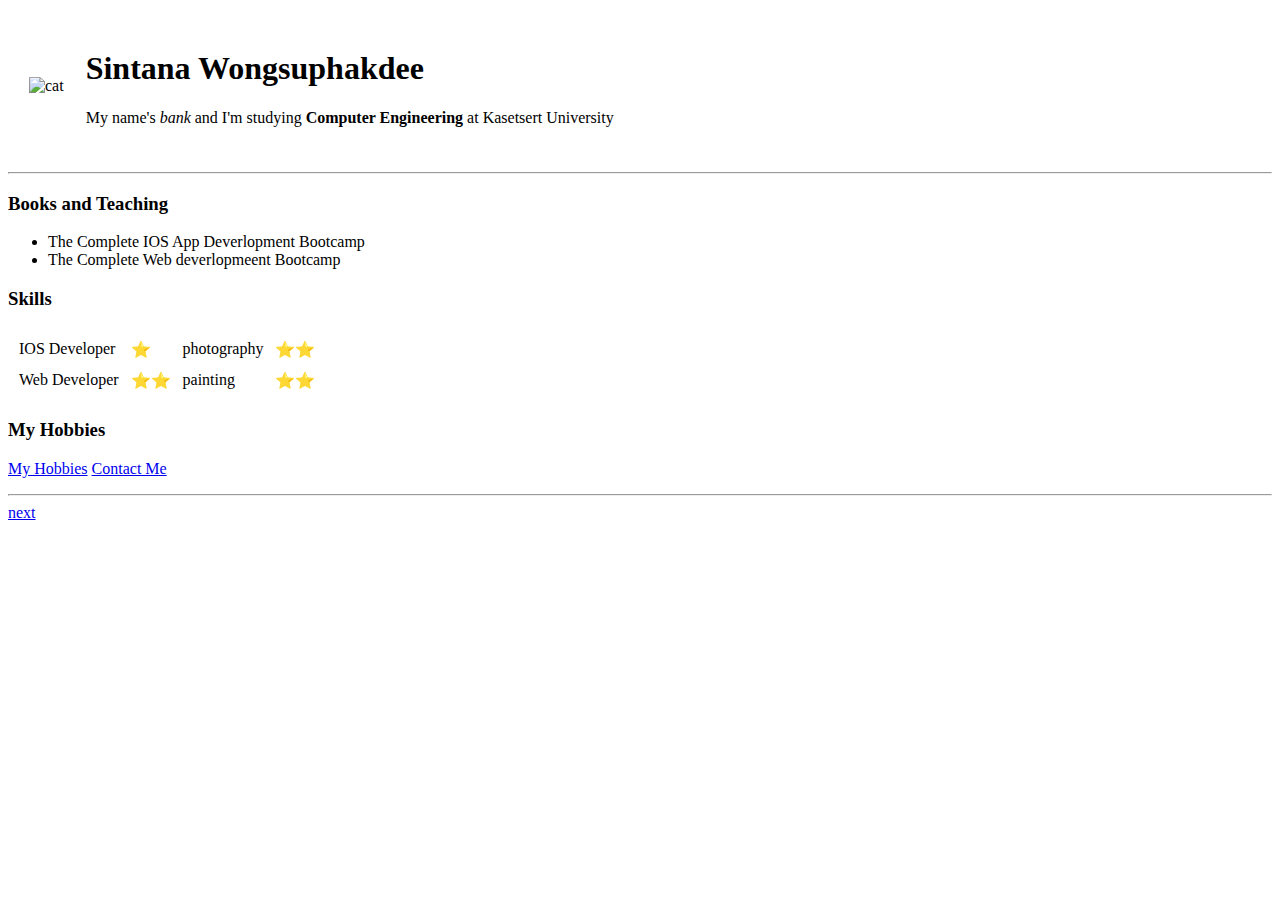
==== index.html @ aa48c0d2 "add new website" ====
<!DOCTYPE html>
<html lang="en">
<head>
    <meta charset="UTF-8">
    <meta http-equiv="X-UA-Compatible" content="IE=edge">
    <meta name="viewport" content="width=device-width, initial-scale=1.0">
    <title>Bank's Personal Site</title>
</head>
<body>
    <main>
        <table cellspacing="20">
            <thead>
            </thead>
            <tbody>
                <tr>
                    <td><img src="https://static.toiimg.com/photo/msid-67586673/67586673.jpg?3918697" alt="cat" width="274" height="181"></td>
                    <td>
                        <h1>Sintana Wongsuphakdee</h1>
                        <p>My name's <i>bank</i> and I'm studying <b>Computer Engineering</b> at Kasetsert University</p>
                    </td>
                </tr>
            </tbody>
            <tfoot>
            </tfoot>
        </table>
        <hr>
        <h3>Books and Teaching</h3>
        <ul>
            <li>The Complete IOS App Deverlopment Bootcamp</li>
            <li>The Complete Web deverlopmeent Bootcamp</li>
        </ul>
        <h3>Skills</h3>
        <table cellspacing="10">
            <thead>
            </thead>
            <tbody>
                <!-- emoji press window + . -->
                <tr>
                    <td>IOS Developer</td>
                    <td>⭐</td>
                    <td>photography</td>
                    <td>⭐⭐</td>
                </tr>
                <tr>
                    <td>Web Developer</td>
                    <td>⭐⭐</td>
                    <td>painting</td>
                    <td>⭐⭐</td>
                </tr>
            </tbody>
            <tfoot>
            </tfoot>
        </table>
        <h3>My Hobbies</h3>
        <p>
            <a href="hobbies.html">My Hobbies</a>
            <a href="contact.html">Contact Me</a>
        </p>
        <hr>
    </main>
    <footer>
        <a href="css_selector.html">next</a>
    </footer>
</body>
</html>
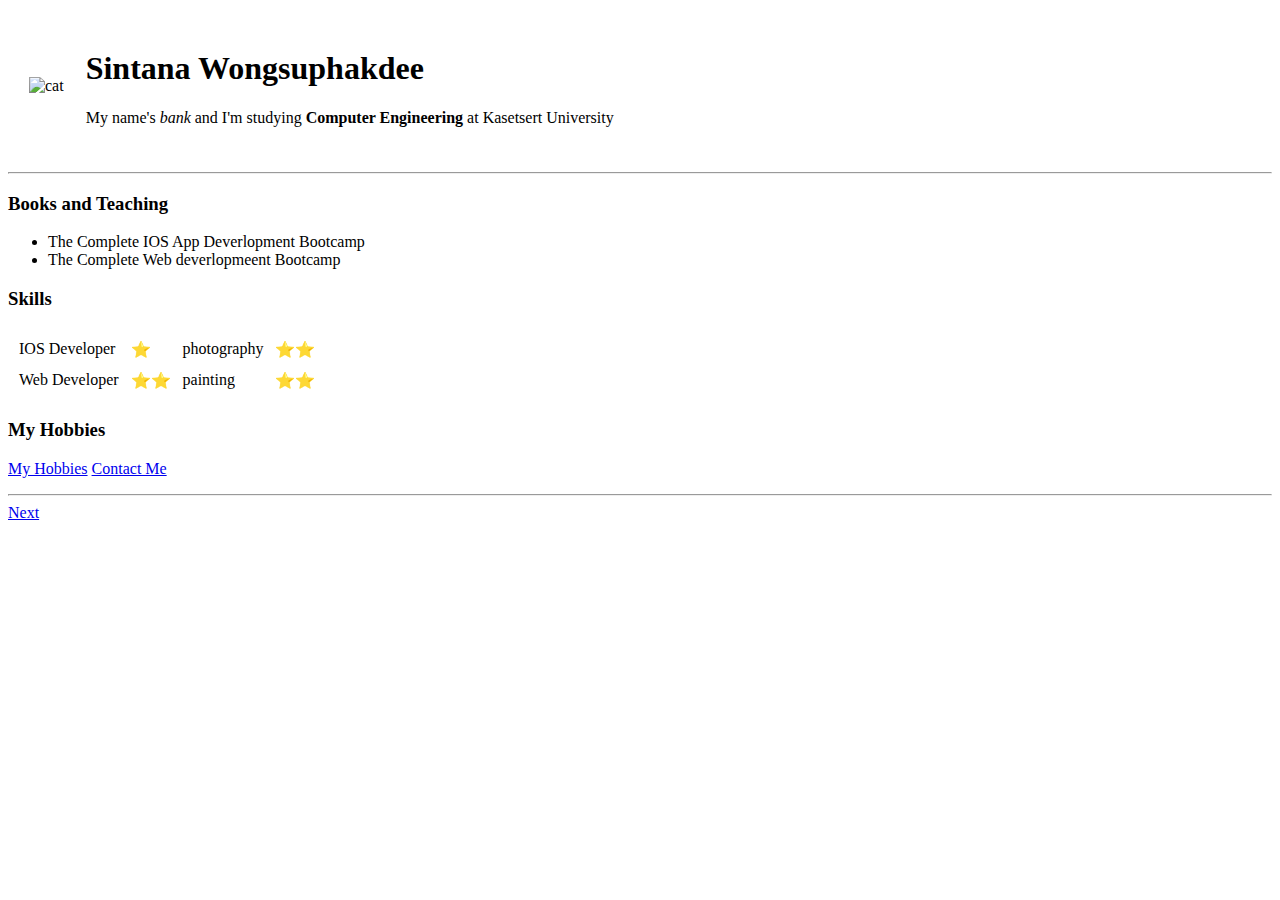
==== commit a9ddf30b: "add new page" ====
--- a/index.html
+++ b/index.html
@@ -59,7 +59,7 @@
         <hr>
     </main>
     <footer>
-        <a href="css_selector.html">next</a>
+        <a href="chickens.html">Next</a>
     </footer>
 </body>
 </html>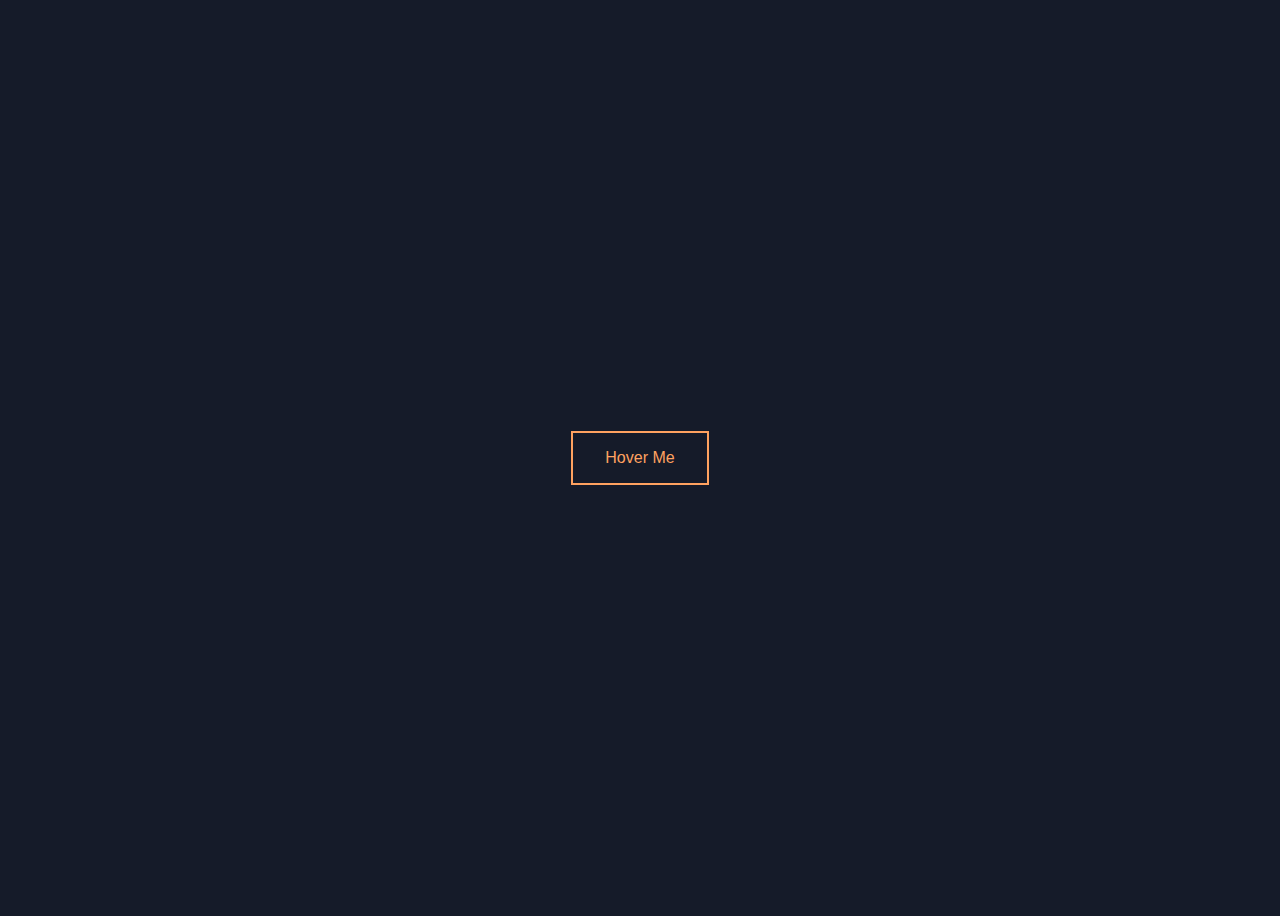
==== commit ac616c14: "change first page" ====
--- a/index.html
+++ b/index.html
@@ -4,62 +4,10 @@
     <meta charset="UTF-8">
     <meta http-equiv="X-UA-Compatible" content="IE=edge">
     <meta name="viewport" content="width=device-width, initial-scale=1.0">
-    <title>Bank's Personal Site</title>
+    <title>Hover Me!</title>
+    <link rel="stylesheet" href="button.css">
 </head>
 <body>
-    <main>
-        <table cellspacing="20">
-            <thead>
-            </thead>
-            <tbody>
-                <tr>
-                    <td><img src="https://static.toiimg.com/photo/msid-67586673/67586673.jpg?3918697" alt="cat" width="274" height="181"></td>
-                    <td>
-                        <h1>Sintana Wongsuphakdee</h1>
-                        <p>My name's <i>bank</i> and I'm studying <b>Computer Engineering</b> at Kasetsert University</p>
-                    </td>
-                </tr>
-            </tbody>
-            <tfoot>
-            </tfoot>
-        </table>
-        <hr>
-        <h3>Books and Teaching</h3>
-        <ul>
-            <li>The Complete IOS App Deverlopment Bootcamp</li>
-            <li>The Complete Web deverlopmeent Bootcamp</li>
-        </ul>
-        <h3>Skills</h3>
-        <table cellspacing="10">
-            <thead>
-            </thead>
-            <tbody>
-                <!-- emoji press window + . -->
-                <tr>
-                    <td>IOS Developer</td>
-                    <td>⭐</td>
-                    <td>photography</td>
-                    <td>⭐⭐</td>
-                </tr>
-                <tr>
-                    <td>Web Developer</td>
-                    <td>⭐⭐</td>
-                    <td>painting</td>
-                    <td>⭐⭐</td>
-                </tr>
-            </tbody>
-            <tfoot>
-            </tfoot>
-        </table>
-        <h3>My Hobbies</h3>
-        <p>
-            <a href="hobbies.html">My Hobbies</a>
-            <a href="contact.html">Contact Me</a>
-        </p>
-        <hr>
-    </main>
-    <footer>
-        <a href="chickens.html">Next</a>
-    </footer>
+    <a href="profile.html"><button>Hover Me</button></a>
 </body>
 </html>--- a/button.css
+++ b/button.css
@@ -0,0 +1,25 @@
+body {
+    font-family: roboto;
+    display: flex;
+    align-items: center;
+    justify-content: center;
+    height: 100vh;
+    background-color: #151b29;
+}
+
+button {
+    background: none;
+    color: #ffa260;
+    border: 2px solid;
+    padding: 1em 2em;
+    font-size: 1em;
+    transition: border-color 0.25s, color 0.25s, box-shadow 0.25s, transform 0.25s;
+}
+
+button:hover {
+    border-color: #f1ff5c;
+    color: white;
+    box-shadow: 0 0.5em 0.5em -0.4em #f1ff5c;
+    transform: translateY(-0.25em);
+    cursor: pointer;
+}